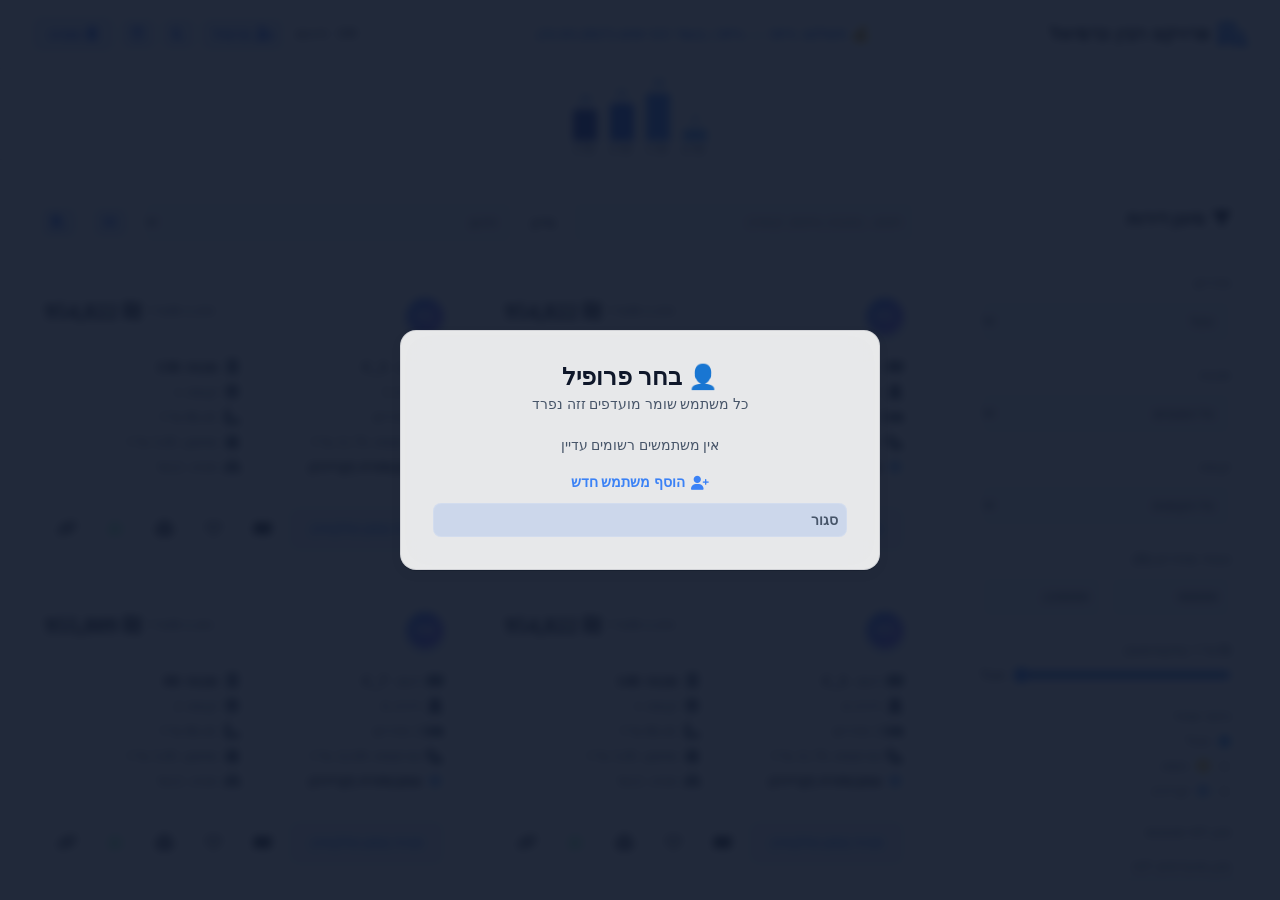
==== index.html @ 104e3de7 "V18: Generic project config.js - project-agnostic architecture" ====
<!DOCTYPE html>
<html lang="he" dir="rtl">

<head>
    <meta charset="UTF-8">
    <meta name="viewport" content="width=device-width, initial-scale=1.0, viewport-fit=cover">
    <title>פרויקט רבין כרמיאל - בחירת דירה</title>
    <link href="https://fonts.googleapis.com/css2?family=Outfit:wght@300;400;500;600;700&display=swap" rel="stylesheet">
    <link rel="stylesheet" href="styles.css">
    <link rel="stylesheet" href="https://cdnjs.cloudflare.com/ajax/libs/font-awesome/6.4.0/css/all.min.css">

    <!-- PWA Support -->
    <link rel="manifest" href="manifest.json">
    <meta name="apple-mobile-web-app-capable" content="yes">
    <meta name="apple-mobile-web-app-status-bar-style" content="black-translucent">
    <meta name="apple-mobile-web-app-title" content="פרויקט רבין כרמיאל">
    <link rel="apple-touch-icon" href="icon-512.png">
    <meta name="theme-color" content="#0f172a">

    <!-- Firebase SDK (Version 9 CDN) -->
    <script src="https://www.gstatic.com/firebasejs/9.22.1/firebase-app-compat.js"></script>
    <script src="https://www.gstatic.com/firebasejs/9.22.1/firebase-database-compat.js"></script>
</head>

<body>
    <div class="app-container">
        <!-- Header -->
        <header class="glass-header">
            <div class="header-content"
                style="flex-wrap: wrap; align-items: center; gap: 0.75rem; justify-content: center;">
                <div class="logo-area" style="min-width: 0; display:flex; align-items:center; gap:0.5rem;">
                    <i class="fa-solid fa-building-user" style="flex-shrink:0;"></i>
                    <h1
                        style="font-size: clamp(0.75rem, 2.5vw, 1.15rem); white-space: nowrap; overflow: hidden; text-overflow: ellipsis; margin:0;">
                        פרויקט רבין כרמיאל</h1>
                </div>
                <div id="countdown-timer"
                    style="flex: 1; text-align: center; font-size: 0.95rem; color: var(--primary); font-weight: 700; white-space: nowrap; overflow: hidden; text-overflow: ellipsis;">
                </div>
                <div id="stats-area"
                    style="white-space: nowrap; flex-shrink: 0; font-size:0.85rem; display:flex; align-items:center; gap:0.5rem;">
                    <span id="count-display">0</span> דירות
                </div>
                <div style="display:flex; gap: 0.4rem; align-items:center; flex-shrink: 0;">
                    <button onclick="document.getElementById('user-selector-modal').style.display='flex'"
                        class="btn-secondary" style="padding: 0.5rem 0.65rem;" title="פרופיל">
                        <i class="fa-solid fa-user-gear"></i> <span id="current-user-display"
                            class="btn-label">פרופיל</span>
                    </button>
                    <button id="theme-toggle" onclick="toggleTheme()" class="btn-secondary" title="שינוי יום/לילה"
                        style="padding:0.5rem 0.65rem;"><i class="fa-solid fa-moon"></i></button>
                    <button onclick="addToCalendar()" class="btn-secondary" title="הוסף יום הבחירה ליומן"
                        style="padding:0.5rem 0.65rem;"><i class="fa-regular fa-calendar-plus"></i></button>

                    <button id="specs-btn" class="btn-secondary" title="מפרט טכני"><i
                            class="fa-solid fa-clipboard-list"></i> <span class="btn-label">מפרט</span></button>
                </div>
            </div>

            <!-- E2: Price Chart by Room Count -->
            <div id="price-chart-wrap"
                style="padding:0.4rem 1rem 0.2rem; border-top:1px solid var(--panel-border); display:flex; align-items:flex-end; gap:0.75rem; justify-content:center; direction:ltr;">
            </div>

        </header>

        <!-- Main Workspace -->
        <main class="workspace">
            <!-- Mobile Filter Toggle (Beta v2) -->
            <button id="mobile-filter-toggle" class="btn-secondary" onclick="toggleMobileFilters()"
                style="display:none; margin:0 1rem 0.5rem; width:calc(100% - 2rem); justify-content:center;">
                <i class="fa-solid fa-sliders"></i> סינון דירות
            </button>

            <!-- Sidebar / Filters -->
            <aside class="filters-panel glass-panel" id="filters-panel">
                <h2><i class="fa-solid fa-filter"></i> סינון דירות</h2>

                <div class="filter-group">
                    <label>חדרים</label>
                    <select id="filter-rooms" class="fancy-select">
                        <option value="all">הכל</option>
                        <option value="3">3 חדרים</option>
                        <option value="4">4 חדרים</option>
                        <option value="5">5 חדרים</option>
                        <option value="6">6 חדרים</option>
                    </select>
                </div>

                <div class="filter-group">
                    <label>מבנה</label>
                    <select id="filter-building" class="fancy-select">
                        <option value="all">כל המבנים</option>
                        <!-- Injected via JS -->
                    </select>
                </div>

                <div class="filter-group">
                    <label>קומה</label>
                    <select id="filter-floor" class="fancy-select">
                        <option value="all">כל הקומות</option>
                        <!-- Injected via JS -->
                    </select>
                </div>

                <div class="filter-group">
                    <label>טווחי מחירים (₪)</label>
                    <div style="display: flex; gap: 0.5rem;">
                        <input type="number" id="filter-min-price" class="fancy-select" placeholder="מ-" value="900000"
                            style="width: 50%;">
                        <input type="number" id="filter-max-price" class="fancy-select" placeholder="עד-"
                            value="2200000" style="width: 50%;">
                    </div>
                </div>

                <div class="filter-group">
                    <label>₪/מ"ר (מקסימום)</label>
                    <div style="display:flex; align-items:center; gap:0.5rem;">
                        <input type="range" id="filter-sqm-price" min="10000" max="17000" step="500" value="17000"
                            style="flex:1;">
                        <span id="filter-sqm-display"
                            style="font-size:0.85rem; color:var(--accent); white-space:nowrap;">הכל</span>
                    </div>
                </div>

                <div class="filter-group">
                    <label>כיווני אוויר</label>
                    <div class="toggle-group">
                        <label class="radio-label">
                            <input type="radio" name="sun" value="all" checked> הכל
                        </label>
                        <label class="radio-label">
                            <input type="radio" name="sun" value="חמה"> <i class="fa-solid fa-sun"
                                style="color:#fbbf24"></i> חמה
                        </label>
                        <label class="radio-label">
                            <input type="radio" name="sun" value="קרירה"> <i class="fa-solid fa-snowflake"
                                style="color:#60a5fa"></i> קרירה
                        </label>
                    </div>
                </div>

                <div class="filter-group">
                    <label>סנן לפי סטטוס</label>
                    <div class="status-toggle" style="margin-top: 0.5rem;">
                        <label for="filter-fav-user" style="font-size:0.85rem; color:var(--text-muted);">סנן מועדפים
                            לפי:</label>
                        <select id="filter-fav-user" class="fancy-select"
                            style="margin-top:0.25rem; font-size:0.85rem;">
                            <option value="all">כל המשתמשים</option>
                            <option value="me">👔 אלכס</option>
                            <option value="wife">👩‍⚕️ אנה</option>
                            <option value="advisor">👨‍💻 איליה</option>
                        </select>
                        <input type="checkbox" id="filter-available" checked>
                        <label for="filter-available">הצג רק פנויות</label>
                    </div>
                    <div class="status-toggle" style="margin-top: 0.5rem;">
                        <input type="checkbox" id="filter-top-floor">
                        <label for="filter-top-floor">רק קומה אחרונה</label>
                    </div>
                    <div class="status-toggle" style="margin-top: 0.5rem;">
                        <input type="checkbox" id="filter-middle-floor">
                        <label for="filter-middle-floor">רק קומות ביניים</label>
                    </div>
                    <div class="status-toggle" style="margin-top: 0.5rem;">
                        <input type="checkbox" id="filter-no-ground">
                        <label for="filter-no-ground">ללא קומת קרקע</label>
                    </div>
                </div>

                <button id="reset-filters" class="btn-outline">נקה סינונים</button>

                <!-- V3: Building Stats removed -->

                <!-- G2: Floor Map Button -->
                <button onclick="openFloorMap()" class="btn-secondary"
                    style="margin-top:1rem; width:100%; justify-content:center; gap:0.5rem; display:flex;">
                    <i class="fa-solid fa-map"></i> מפת קומות ויזואלית
                </button>
            </aside>

            <!-- Data Area -->
            <section class="data-panel">
                <!-- Offline Notice (Round 5) -->
                <div id="offline-notice"
                    style="display:none; background:rgba(239,68,68,0.15); border:1px solid rgba(239,68,68,0.35); border-radius:10px; padding:0.5rem 1rem; margin-bottom:0.75rem; font-size:0.85rem; color:#ef4444; text-align:center;">
                    ⚡ מצב אופליין — הנתונים נשמרו מקומית
                </div>



                <!-- Compare floating bar -->
                <div id="compare-bar"
                    style="display:none; background:var(--panel-bg); border:1px solid var(--panel-border); border-radius:12px; padding:0.75rem 1rem; margin-bottom:1rem; gap:0.75rem; align-items:center; flex-wrap:wrap; backdrop-filter:blur(12px);">
                </div>

                <div class="sorting-bar">
                    <div style="flex:1; min-width:140px;">
                        <input type="text" id="search-input" placeholder="חפש... (מבנה, טיפוס, קומה)"
                            class="fancy-select" style="width:100%;">
                    </div>
                    <label style="white-space:nowrap;">מיין:</label>
                    <select id="sort-select" class="fancy-select" style="flex:1; min-width:140px;">
                        <option value="rank-asc">דירוג</option>
                        <option value="ppsqm-asc">₪/מ"ר ↑ (הכי זול)</option>
                        <option value="price-asc">מחיר ↑</option>
                        <option value="price-desc">מחיר ↓</option>
                        <option value="size-desc">שטח ↓</option>
                        <option value="floor-desc">קומה ↑</option>
                        <option value="distance-asc">מרחק חניה ↑</option>
                        <option value="balcony-desc">מרפסת ↓</option>
                    </select>
                    <!-- Grid/List toggle -->
                    <button id="grid-toggle" onclick="toggleGridMode()" class="btn-secondary" title="שנה תצוגה"
                        style="padding:0.5rem 0.65rem; flex-shrink:0;"><i class="fa-solid fa-grip"></i></button>
                    <!-- CSV Export -->
                    <button onclick="exportCSV()" class="btn-secondary" title="ייצוא רשימה"
                        style="padding:0.5rem 0.65rem; flex-shrink:0;"><i class="fa-solid fa-file-csv"></i></button>
                </div>

                <div class="apartments-grid" id="apartments-grid">
                    <!-- Cards will be injected via JS -->
                </div>
            </section>
        </main>
    </div>

    <!-- User Selection Modal (V6 Cloud Sync) -->
    <!-- V17: Dynamic User Registration Modal -->
    <div id="user-selector-modal" class="modal" style="display: none; background: rgba(15, 23, 42, 0.92);">
        <div class="modal-content glass-panel"
            style="text-align: center; padding: 2rem; max-width: 480px; width: 95vw;">
            <h2 style="margin-bottom: 0.35rem;">👤 בחר פרופיל</h2>
            <p style="color: var(--text-muted); margin-bottom: 1.5rem; font-size: 0.88rem;">כל משתמש שומר מועדפים זזה
                נפרד</p>

            <!-- Registered users list -->
            <div id="user-list" style="display:flex; flex-direction:column; gap:0.6rem; margin-bottom:1.25rem;"></div>

            <!-- Add new user form -->
            <details id="add-user-details" style="text-align:right; margin-bottom:0.75rem;">
                <summary
                    style="cursor:pointer; color:var(--primary); font-weight:600; font-size:0.9rem; list-style:none; display:flex; align-items:center; gap:0.4rem; justify-content:center;">
                    <i class="fa-solid fa-user-plus"></i> הוסף משתמש חדש
                </summary>
                <div style="margin-top:1rem; display:flex; flex-direction:column; gap:0.6rem;">
                    <input id="new-user-name" type="text" placeholder="שם מלא" dir="rtl"
                        style="padding:0.65rem 1rem; border-radius:10px; border:1.5px solid var(--panel-border); background:var(--panel-bg); color:var(--text-primary); font-size:0.95rem; width:100%; box-sizing:border-box;">
                    <input id="new-user-phone" type="tel" placeholder="מספר טלפון (06450...)" dir="ltr"
                        style="padding:0.65rem 1rem; border-radius:10px; border:1.5px solid var(--panel-border); background:var(--panel-bg); color:var(--text-primary); font-size:0.95rem; width:100%; box-sizing:border-box;">
                    <button onclick="registerNewUser()" class="btn-primary" style="width:100%; padding:0.65rem;">
                        <i class="fa-solid fa-check"></i> צור פרופיל
                    </button>
                </div>
            </details>

            <button onclick="document.getElementById('user-selector-modal').style.display='none'" class="btn-secondary"
                style="width:100%; color:var(--text-muted); font-size:0.85rem; padding:0.5rem;">סגור</button>
        </div>
    </div>

    <!-- Specs Modal -->
    <div id="specs-modal" class="modal">
        <div class="modal-content glass-panel">
            <span class="close-specs-modal">&times;</span>
            <h2><i class="fa-solid fa-clipboard-list"></i> תקציר מפרט טכני</h2>
            <div class="specs-content"
                style="max-height: 50vh; overflow-y: auto; padding-right: 1rem; margin-top: 1rem;">
                <!-- Summarized key points from typical ISRAELI public housing (Mehir Lamishtaken) specs -->
                <ul style="line-height: 1.8;">
                    <li><strong>ריצוף:</strong> גרניט פורצלן 80x80 כולל בחירה מ-12 גוונים (למעט חדרים רטובים). ריצוף
                        אנטי-סליפ (R10/R11) במרפסות וחדרי רחצה.</li>
                    <li><strong>דלתות:</strong> דלת כניסה פלדה בטחונית. דלתות פנים עץ במילוי כוורת/פלקסבורד (פנדור או
                        שווה ערך) במספר גוונים.</li>
                    <li><strong>מיזוג אוויר:</strong> <i>הכנה בלבד</i>. מיני מרכזי בסלון ועיליים בחדרים (כולל צנרת ניקוז
                        וחשמל).</li>
                    <li><strong>חשמל:</strong> חיבור תלת פאזי 3x25A, אינטרקום עם מסך מגע צבעוני.</li>
                    <li><strong>מטבח:</strong> ארון סנדוויץ'/MDF, שיש אבן קיסר 2 ס"מ (3 גוונים לבחירה), כיור בהתקנה
                        שטוחה או אינטגרלית.</li>
                    <li><strong>כלים סניטריים:</strong> מונחות כסטנדרט (קיימת אופציה לתלויות), ברזי "חמת" (או שווה ערך),
                        ארון אמבטיה בחדר רחצה מרכזי.</li>
                    <li><strong>תריסים וחלונות:</strong> תריס גלילה חשמלי בסלון בלבד. שאר החדרים תריסים ידניים. חלונות
                        אלומיניום עם זכוכית בידודית.</li>
                </ul>
                <div style="margin-top: 1.5rem; text-align: center;">
                    <a href="docs/הגרלה-2279-מפרט-חתום.pdf" target="_blank" class="btn-outline"
                        style="text-decoration:none; display:inline-block;"><i class="fa-solid fa-file-pdf"></i> צפה
                        במפרט המלא (PDF)</a>
                </div>
            </div>
        </div>
    </div>



    <!-- Apartment Details Modal -->
    <div id="apt-modal" class="modal">
        <div class="modal-content glass-panel" style="max-width: 800px; max-height: 90vh; overflow-y: auto;">
            <span class="close-modal">&times;</span>
            <div id="apt-modal-content">
                <!-- Content injected via JS -->
            </div>
        </div>
    </div>

    <!-- Compare Modal (Beta v2) -->
    <div id="compare-modal" class="modal">
        <div class="modal-content glass-panel" style="max-width:900px; max-height:90vh; overflow-y:auto;">
            <div id="compare-modal-content"></div>
        </div>
    </div>

    <!-- G2: Floor Map Modal -->
    <div id="floormap-modal" class="modal">
        <div class="modal-content glass-panel" style="max-width:98vw; max-height:92vh; overflow:auto; padding:1.5rem;">
            <div style="display:flex; justify-content:space-between; align-items:center; margin-bottom:1rem;">
                <h2><i class="fa-solid fa-map"></i> מפת קומות</h2>
                <button class="close-btn"
                    onclick="document.getElementById('floormap-modal').classList.remove('visible')"><i
                        class="fa-solid fa-xmark"></i></button>
            </div>
            <div style="font-size:0.8rem; color:var(--text-muted); margin-bottom:0.75rem; display:flex; gap:1rem;">
                <span style="display:inline-flex;align-items:center;gap:4px;"><span
                        style="width:12px;height:12px;background:#10b981;border-radius:3px;display:inline-block;"></span>
                    פנויה</span>
                <span style="display:inline-flex;align-items:center;gap:4px;"><span
                        style="width:12px;height:12px;background:#ef4444;border-radius:3px;display:inline-block;"></span>
                    נלקחה</span>
                <span style="display:inline-flex;align-items:center;gap:4px;"><span
                        style="width:12px;height:12px;background:#3b82f6;border-radius:3px;display:inline-block;"></span>
                    מועדפת</span>
            </div>
            <div id="floormap-content" style="overflow-x:auto;"></div>
        </div>
    </div>

    <!-- Fullscreen Mobile Image Viewer (Pinch to Zoom Supported) -->
    <div id="image-viewer-modal" class="modal" style="background: rgba(0,0,0,0.95); z-index: 99999; display: none;">
        <div id="viewer-title"
            style="position: absolute; top: 20px; left: 20px; color: #fff; z-index: 100000; font-size: 1.1rem; text-shadow: 0 2px 4px rgba(0,0,0,0.8); background: rgba(0,0,0,0.5); padding: 0.5rem 1rem; border-radius: 8px;">
        </div>
        <span class="close-viewer"
            style="position: absolute; top: 20px; right: 30px; color: white; font-size: 40px; font-weight: bold; cursor: pointer; z-index: 100000; text-shadow: 0 2px 10px rgba(0,0,0,0.5);">x</span>
        <div id="image-viewer-container"
            style="width: 100%; height: 100%; display: flex; align-items: center; justify-content: center; overflow: auto; position: relative; z-index: 99999;">
            <img id="viewer-image" src="" alt="Floorplan"
                style="max-width: 100%; max-height: 100vh; object-fit: contain; transform-origin: center center; transition: transform 0.1s ease-out;">
        </div>
    </div>

    <!-- Back to Top Button -->
    <button id="back-to-top"
        style="display:none; position:fixed; bottom:2rem; left:1.5rem; z-index:999; width:48px; height:48px; border-radius:50%; background:var(--primary); color:white; border:none; font-size:1.2rem; cursor:pointer; box-shadow:0 4px 20px rgba(59,130,246,0.5); transition:all 0.2s;"
        title="חזור לראש">
        <i class="fa-solid fa-arrow-up"></i>
    </button>


    <script src="config.js"></script>
    <script src="data_v12.js"></script>
    <script src="app.js"></script>
    <script src="sync.js"></script>
</body>

</html>
---- styles.css ----
/* === V1: BLUE GLASSMORPHISM THEME === */
:root {
    /* Core Backgrounds */
    --bg-color: #f8fafc;
    --panel-bg: rgba(255, 255, 255, 0.85);
    --card-bg: rgba(255, 255, 255, 0.95);
    --header-bg: rgba(255, 255, 255, 0.95);
    --input-bg: rgba(241, 245, 249, 0.9);
    --btn-sec-bg: rgba(59, 130, 246, 0.15);
    /* light blue */
    --btn-sec-hover: rgba(59, 130, 246, 0.25);
    --btn-sec-text: #2563eb;

    /* Primary Blue Accents */
    --primary: #3b82f6;
    /* Blue */
    --primary-hover: #2563eb;
    /* Text Colors */
    --text-main: #0f172a;
    --text-muted: #475569;
    /* Borders & UI Elements */
    --panel-border: rgba(15, 23, 42, 0.1);
    /* Status Colors */
    --success: #10b981;
    --warning: #f59e0b;
    --danger: #ef4444;
    /* Shadows for Glassmorphism */
    --glass-shadow: 0 4px 16px rgba(0, 0, 0, 0.05);
}

/* Support Dark Mode toggle - rich dark slate */
[data-theme="dark"] {
    --bg-color: #0f1117;
    /* Very dark blue/black */
    --panel-bg: rgba(30, 41, 59, 0.4);
    --card-bg: rgba(30, 41, 59, 0.6);
    --header-bg: rgba(15, 17, 23, 0.85);
    --input-bg: rgba(30, 41, 59, 0.5);
    --btn-sec-bg: rgba(255, 255, 255, 0.1);
    --btn-sec-hover: rgba(255, 255, 255, 0.2);
    --btn-sec-text: #f8fafc;

    --text-main: #f8fafc;
    --text-muted: #94a3b8;
    --panel-border: rgba(255, 255, 255, 0.1);
    --glass-shadow: 0 8px 32px rgba(0, 0, 0, 0.4);
}

* {
    box-sizing: border-box;
    margin: 0;
    padding: 0;
}

body {
    font-family: var(--font-family);
    background: var(--bg-color);
    color: var(--text-main);
    min-height: 100vh;
    overflow-x: hidden;
}

/* Glassmorphism Utilities */
.glass-header {
    background: var(--header-bg);
    backdrop-filter: blur(12px);
    border-bottom: 1px solid var(--panel-border);
    position: sticky;
    top: 0;
    z-index: 100;
}

.glass-panel {
    background: var(--panel-bg);
    border: 1px solid var(--panel-border);
    border-radius: 16px;
    backdrop-filter: blur(16px);
    -webkit-backdrop-filter: blur(16px);
    box-shadow: var(--glass-shadow);
}

/* Layout */
.app-container {
    display: flex;
    flex-direction: column;
    height: 100vh;
}

.header-content {
    display: flex;
    justify-content: space-between;
    align-items: center;
    padding: 1rem 2rem;
    max-width: 1400px;
    margin: 0 auto;
}

.logo-area {
    display: flex;
    align-items: center;
    gap: 0.75rem;
}

.logo-area i {
    font-size: 1.5rem;
    color: var(--primary);
}

.logo-area h1 {
    font-size: 1.25rem;
    font-weight: 600;
    letter-spacing: 0.5px;
}

.workspace {
    display: flex;
    flex: 1;
    overflow: hidden;
    max-width: 1400px;
    margin: 0 auto;
    width: 100%;
    padding: 1.5rem;
    gap: 1.5rem;
}

/* Sidebar */
.filters-panel {
    width: 300px;
    padding: 1.5rem;
    display: flex;
    flex-direction: column;
    gap: 1.5rem;
    overflow-y: auto;
}

.filters-panel h2 {
    font-size: 1.1rem;
    margin-bottom: 0.5rem;
    border-bottom: 1px solid var(--panel-border);
    padding-bottom: 0.75rem;
    display: flex;
    align-items: center;
    gap: 0.5rem;
}

.filter-group {
    display: flex;
    flex-direction: column;
    gap: 0.5rem;
}

.filter-group label {
    font-size: 0.9rem;
    color: var(--text-muted);
}

.fancy-select {
    width: 100%;
    padding: 0.75rem;
    background: var(--input-bg);
    color: var(--text-main);
    border: 1px solid var(--panel-border);
    border-radius: 8px;
    font-family: var(--font-family);
    outline: none;
    transition: all 0.2s;
}

.fancy-select:focus {
    border-color: var(--primary);
}

input[type=range] {
    width: 100%;
    accent-color: var(--primary);
}

.range-val {
    font-weight: 600;
    color: var(--accent);
    text-align: left;
    direction: ltr;
}

.toggle-group {
    display: flex;
    flex-direction: column;
    gap: 0.5rem;
}

.radio-label {
    display: flex;
    align-items: center;
    gap: 0.5rem;
    cursor: pointer;
    font-size: 0.95rem;
}

.btn-outline {
    background: transparent;
    border: 1px solid var(--panel-border);
    color: var(--text-main);
    padding: 0.75rem;
    border-radius: 8px;
    cursor: pointer;
    transition: all 0.2s;
    font-family: inherit;
    margin-top: auto;
}

.btn-outline:hover {
    background: rgba(255, 255, 255, 0.05);
}

.btn-secondary {
    background: var(--btn-sec-bg);
    color: var(--btn-sec-text);
    border: 1px solid rgba(255, 255, 255, 0.1);
    padding: 0.6rem 1rem;
    border-radius: 8px;
    cursor: pointer;
    font-weight: 600;
    transition: all 0.2s;
    display: flex;
    align-items: center;
    gap: 0.4rem;
}

.btn-secondary:hover {
    background: var(--btn-sec-hover);
    transform: translateY(-1px);
}

/* Main Data Panel */
.data-panel {
    flex: 1;
    display: flex;
    flex-direction: column;
    overflow: hidden;
    gap: 1rem;
}

.sorting-bar {
    display: flex;
    align-items: center;
    gap: 1rem;
    padding: 1rem;
    background: var(--panel-bg);
    border-radius: 12px;
    border: 1px solid var(--panel-border);
}

.apartments-grid {
    flex: 1;
    overflow-y: auto;
    display: grid;
    /* Increased min-width from 280px to safely fit all content */
    grid-template-columns: repeat(auto-fill, minmax(320px, 1fr));
    gap: 1.25rem;
    padding-right: 0.5rem;
}

/* Custom Scrollbar */
::-webkit-scrollbar {
    width: 8px;
}

::-webkit-scrollbar-track {
    background: transparent;
}

::-webkit-scrollbar-thumb {
    background: rgba(255, 255, 255, 0.2);
    border-radius: 4px;
}

/* Apartment Card */
.apt-card {
    background: var(--card-bg);
    border: 1px solid var(--panel-border);
    border-radius: 16px;
    padding: 1.25rem;
    transition: all 0.3s cubic-bezier(0.4, 0, 0.2, 1);
    position: relative;
    display: flex;
    flex-direction: column;
    /* Removed overflow: hidden so content doesn't get clipped if it wraps */
}

.apt-card:hover {
    transform: translateY(-4px);
    box-shadow: 0 12px 24px -10px rgba(0, 0, 0, 0.6);
    border-color: rgba(255, 255, 255, 0.2);
}

.card-header {
    display: flex;
    justify-content: space-between;
    align-items: flex-start;
    border-bottom: 1px solid rgba(255, 255, 255, 0.05);
    padding-bottom: 0.75rem;
    margin-bottom: 0.75rem;
}

.rank-badge {
    background: linear-gradient(135deg, var(--primary), #8b5cf6);
    color: white;
    width: 36px;
    height: 36px;
    border-radius: 50%;
    display: flex;
    align-items: center;
    justify-content: center;
    font-weight: 700;
    font-size: 1.1rem;
    box-shadow: 0 4px 10px rgba(59, 130, 246, 0.4);
}

.price-tag {
    font-size: 1.4rem;
    font-weight: 700;
    color: var(--accent);
    direction: ltr;
}

.apt-details {
    display: grid;
    grid-template-columns: 1fr 1fr;
    gap: 0.5rem;
    margin-bottom: 1rem;
    font-size: 0.9rem;
}

.detail-item {
    display: flex;
    align-items: center;
    gap: 0.4rem;
    color: var(--text-muted);
}

.detail-item i {
    width: 16px;
    text-align: center;
}

.detail-item span.highlight {
    color: var(--text-main);
    font-weight: 600;
}

.status-btn {
    width: 100%;
    padding: 0.75rem;
    border-radius: 8px;
    border: none;
    font-weight: 600;
    cursor: pointer;
    transition: all 0.2s;
    font-family: inherit;
}

.btn-available {
    background: rgba(59, 130, 246, 0.1);
    color: var(--primary);
    border: 1px solid rgba(59, 130, 246, 0.3);
}

.btn-available:hover {
    background: var(--primary);
    color: white;
}

.apt-card.taken {
    opacity: 0.5;
    filter: grayscale(1);
}

.btn-taken {
    background: rgba(239, 68, 68, 0.1);
    color: var(--danger);
    border: 1px solid rgba(239, 68, 68, 0.3);
}

/* Modal */
.modal {
    display: none;
    position: fixed;
    top: 0;
    left: 0;
    width: 100%;
    height: 100%;
    background: rgba(0, 0, 0, 0.6);
    backdrop-filter: blur(4px);
    z-index: 1000;
    justify-content: center;
    align-items: center;
}

.modal.visible {
    display: flex;
}

.modal-content {
    width: 90%;
    max-width: 600px;
    padding: 2rem;
    position: relative;
}

.close-modal {
    position: absolute;
    top: 1rem;
    left: 1rem;
    font-size: 1.5rem;
    cursor: pointer;
    color: var(--text-muted);
}

.docs-list {
    display: flex;
    flex-direction: column;
    gap: 1rem;
    margin-top: 1.5rem;
}

.doc-card {
    display: flex;
    align-items: center;
    gap: 1rem;
    padding: 1rem;
    background: rgba(255, 255, 255, 0.05);
    border-radius: 12px;
    text-decoration: none;
    color: var(--text-main);
    font-weight: 500;
    transition: all 0.2s;
}

.doc-card:hover {
    background: rgba(255, 255, 255, 0.1);
    transform: translateX(-5px);
}

.doc-card i {
    font-size: 1.5rem;
    color: var(--primary);
}

@media (max-width: 768px) {

    /* Critical: allow the page to be taller than viewport so everything is scrollable */
    .app-container {
        height: auto;
        min-height: 100vh;
    }

    .workspace {
        flex-direction: column;
        padding: 1rem;
        gap: 1rem;
        overflow-y: visible;
        overflow: visible;
        max-height: none;
        flex: 0 0 auto;
    }

    .filters-panel {
        width: 100%;
        border-radius: 12px;
        overflow: visible;
        flex-shrink: 0;
    }

    .data-panel {
        flex: unset !important;
        min-height: 400px;
        overflow: visible;
    }

    .apartments-grid {
        overflow-y: visible;
        max-height: none;
        height: auto;
    }
}

/* iPhone header fix - hide text labels on very narrow screens */
@media (max-width: 480px) {
    .btn-label {
        display: none;
    }

    .header-content h1 {
        font-size: 0.85rem !important;
    }

    /* Ensure safe area padding for iPhone notch */
    .glass-header {
        padding-top: max(0.75rem, env(safe-area-inset-top));
        padding-left: max(1rem, env(safe-area-inset-left));
        padding-right: max(1rem, env(safe-area-inset-right));
    }
}

/* ===== BETA v2 STYLES ===== */

/* Deal Score Badge */
.deal-score-badge {
    display: inline-flex;
    align-items: center;
    justify-content: center;
    min-width: 32px;
    height: 22px;
    border-radius: 20px;
    font-size: 0.72rem;
    font-weight: 700;
    padding: 0 6px;
    letter-spacing: 0.5px;
}

.score-high {
    background: rgba(16, 185, 129, 0.2);
    color: #10b981;
    border: 1px solid rgba(16, 185, 129, 0.4);
}

.score-mid {
    background: rgba(251, 191, 36, 0.2);
    color: #fbbf24;
    border: 1px solid rgba(251, 191, 36, 0.4);
}

.score-low {
    background: rgba(239, 68, 68, 0.15);
    color: #ef4444;
    border: 1px solid rgba(239, 68, 68, 0.3);
}

/* Favorite active state */
.fav-active {
    background: rgba(239, 68, 68, 0.12) !important;
    border-color: rgba(239, 68, 68, 0.4) !important;
}

.compare-active {
    background: rgba(79, 70, 229, 0.2) !important;
    border-color: rgba(79, 70, 229, 0.5) !important;
}

/* Compare tag chip */
.compare-tag {
    background: rgba(79, 70, 229, 0.2);
    border: 1px solid rgba(79, 70, 229, 0.4);
    border-radius: 20px;
    padding: 0.25rem 0.75rem;
    font-size: 0.85rem;
    color: white;
}

/* Compare table */
.compare-table {
    width: 100%;
    border-collapse: collapse;
    font-size: 0.95rem;
    direction: rtl;
}

.compare-table th {
    padding: 0.75rem 1rem;
    background: rgba(79, 70, 229, 0.15);
    border-bottom: 2px solid rgba(79, 70, 229, 0.3);
    text-align: center;
    font-weight: 600;
}

.compare-table td {
    padding: 0.65rem 1rem;
    border-bottom: 1px solid var(--panel-border);
}

.compare-table tr:hover td {
    background: rgba(255, 255, 255, 0.03);
}

.compare-table th img {
    width: 60px;
    height: auto;
    border-radius: 4px;
    margin-top: 5px;
    box-shadow: 0 2px 5px rgba(0, 0, 0, 0.5);
    cursor: pointer;
    transition: transform 0.2s;
    background-color: white;
}

.compare-table th img:hover {
    transform: scale(1.1);
}

.compare-best-value {
    color: var(--success) !important;
    font-weight: 800;
    background-color: rgba(16, 185, 129, 0.15) !important;
    border-radius: 4px;
}

.compare-label {
    color: var(--text-muted);
    font-size: 0.85rem;
    font-weight: 500;
    text-align: right;
}

/* Modal header for compare */
.modal-header {
    display: flex;
    justify-content: space-between;
    align-items: center;
    margin-bottom: 1.5rem;
    border-bottom: 1px solid var(--panel-border);
    padding-bottom: 1rem;
}

.close-btn {
    background: transparent;
    border: none;
    color: var(--text-muted);
    font-size: 1.25rem;
    cursor: pointer;
    padding: 0.25rem 0.5rem;
}

/* Card entrance animations */
@keyframes cardFadeIn {
    from {
        opacity: 0;
        transform: translateY(12px);
    }

    to {
        opacity: 1;
        transform: translateY(0);
    }
}

.apt-card {
    animation: cardFadeIn 0.35s ease-out both;
}



body.light-mode {
    /* Light mode overrides to ensure everything is visible */
    --bg-color: #f8fafc;
    --panel-bg: rgba(255, 255, 255, 0.9);
    --card-bg: #ffffff;
    --header-bg: #ffffff;
    --input-bg: rgba(241, 245, 249, 0.9);
    --btn-sec-bg: rgba(59, 130, 246, 0.15);
    --btn-sec-hover: rgba(59, 130, 246, 0.25);
    --btn-sec-text: #2563eb;
    --text-main: #0f172a;
    --text-muted: #475569;
    --panel-border: rgba(15, 23, 42, 0.1);
    --glass-shadow: 0 4px 12px rgba(0, 0, 0, 0.05);
}

/* List Mode */
.apartments-grid.list-mode {
    grid-template-columns: 1fr !important;
}

.apartments-grid.list-mode .apt-card {
    flex-direction: row;
    flex-wrap: wrap;
    gap: 1rem;
    align-items: flex-start;
}

.apartments-grid.list-mode .apt-card .apt-details {
    flex: 1;
    grid-template-columns: repeat(4, 1fr);
}

/* Staggered card animations */
.apt-card:nth-child(2) {
    animation-delay: 30ms;
}

.apt-card:nth-child(3) {
    animation-delay: 60ms;
}

.apt-card:nth-child(4) {
    animation-delay: 90ms;
}

.apt-card:nth-child(5) {
    animation-delay: 120ms;
}

.apt-card:nth-child(6) {
    animation-delay: 150ms;
}

.apt-card:nth-child(n+7) {
    animation-delay: 180ms;
}

/* Sorting bar wraps on small screens */
.sorting-bar {
    flex-wrap: wrap;
}

/* Search input focus glow */
#search-input:focus {
    outline: none;
    border-color: var(--primary);
    box-shadow: 0 0 0 3px rgba(59, 130, 246, 0.25);
}

/* Hover highlight on modal similar-apt cards */
.similar-apt-card:hover {
    border-color: var(--primary) !important;
    transform: translateY(-2px);
}

/* ===== ROUND 4 STYLES ===== */

/* Top Deal Glow Pulse */
@keyframes dealGlow {

    0%,
    100% {
        box-shadow: 0 0 0 0 rgba(16, 185, 129, 0);
    }

    50% {
        box-shadow: 0 0 0 6px rgba(16, 185, 129, 0.25);
    }
}

/* === V3: Emerald Green Hover Effects === */
.apt-card:hover {
    transform: translateY(-4px);
    box-shadow: 0 12px 24px var(--glass-shadow);
    border-color: var(--primary) !important;
}

/* Toast animations */
@keyframes toastIn {
    from {
        opacity: 0;
        transform: translate(-50%, 20px);
    }

    to {
        opacity: 1;
        transform: translate(-50%, 0);
    }
}

@keyframes toastOut {
    from {
        opacity: 1;
        transform: translate(-50%, 0);
    }

    to {
        opacity: 0;
        transform: translate(-50%, 10px);
    }
}

/* Range slider accent */
#filter-sqm-price {
    accent-color: var(--primary);
    width: 100%;
}

/* Building stats bar smooth transition */
#building-stats-content>div {
    transition: opacity 0.2s;
}

/* === V5: Mobile Layout & Header Fixes === */
@media (max-width: 768px) {
    .header-content {
        padding: 0.75rem;
        gap: 0.5rem !important;
    }

    .logo-area {
        width: 100%;
        justify-content: center;
        margin-bottom: 0.2rem;
    }

    #countdown-timer {
        width: 100%;
        text-align: center;
        font-size: 0.85rem !important;
        margin-bottom: 0.2rem;
    }

    #price-chart-wrap {
        padding: 0.4rem 0.25rem 0.2rem !important;
        gap: 0.3rem !important;
        flex-wrap: wrap;
    }

    #stats-area {
        width: 100%;
        text-align: center;
        margin-bottom: 0.4rem;
    }

    .top-actions {
        justify-content: center;
        width: 100%;
        gap: 0.3rem !important;
    }

    .top-actions .btn-secondary {
        padding: 0.5rem 0.4rem !important;
        font-size: 0.85rem;
    }

    /* Target the buttons inside the card on mobile to increase hit areas while reducing horizontal padding */
    .btn-outline,
    .status-btn {
        padding-top: 0.75rem !important;
        padding-bottom: 0.75rem !important;
        padding-left: 0.4rem !important;
        padding-right: 0.4rem !important;
    }
}

.financing-grid {
    display: grid;
    grid-template-columns: 1fr 1fr;
    gap: 1rem;
    margin-bottom: 2rem;
}

@media (max-width: 600px) {
    .financing-grid {
        grid-template-columns: 1fr;
    }
}

/* === V7: Print Styles (Export to PDF) === */
@media print {
    body {
        background: white !important;
        color: black !important;
        margin: 0;
        padding: 0;
    }

    .app-header,
    .filters-panel,
    .top-actions,
    #compare-bar,
    #mobile-filter-toggle {
        display: none !important;
    }

    .workspace {
        display: none !important;
    }

    .modal {
        position: static !important;
        display: block !important;
        background: white !important;
        padding: 0 !important;
    }

    .modal-content.glass-panel {
        background: white !important;
        border: none !important;
        box-shadow: none !important;
        width: 100% !important;
        max-width: 100% !important;
        padding: 0 !important;
        color: black !important;
    }

    /* Hide specific buttons inside the modal when printing */
    .modal-content button,
    .modal-content .close-btn,
    .modal-content .status-btn {
        display: none !important;
    }

    /* Force texts to be black for better print readability */
    .text-muted,
    [style*="color: var(--text-muted)"] {
        color: #444 !important;
    }

    [style*="color: var(--accent)"] {
        color: black !important;
    }

    /* Make the chart backgrounds print if possible */
    * {
        -webkit-print-color-adjust: exact;
        print-color-adjust: exact;
    }
}
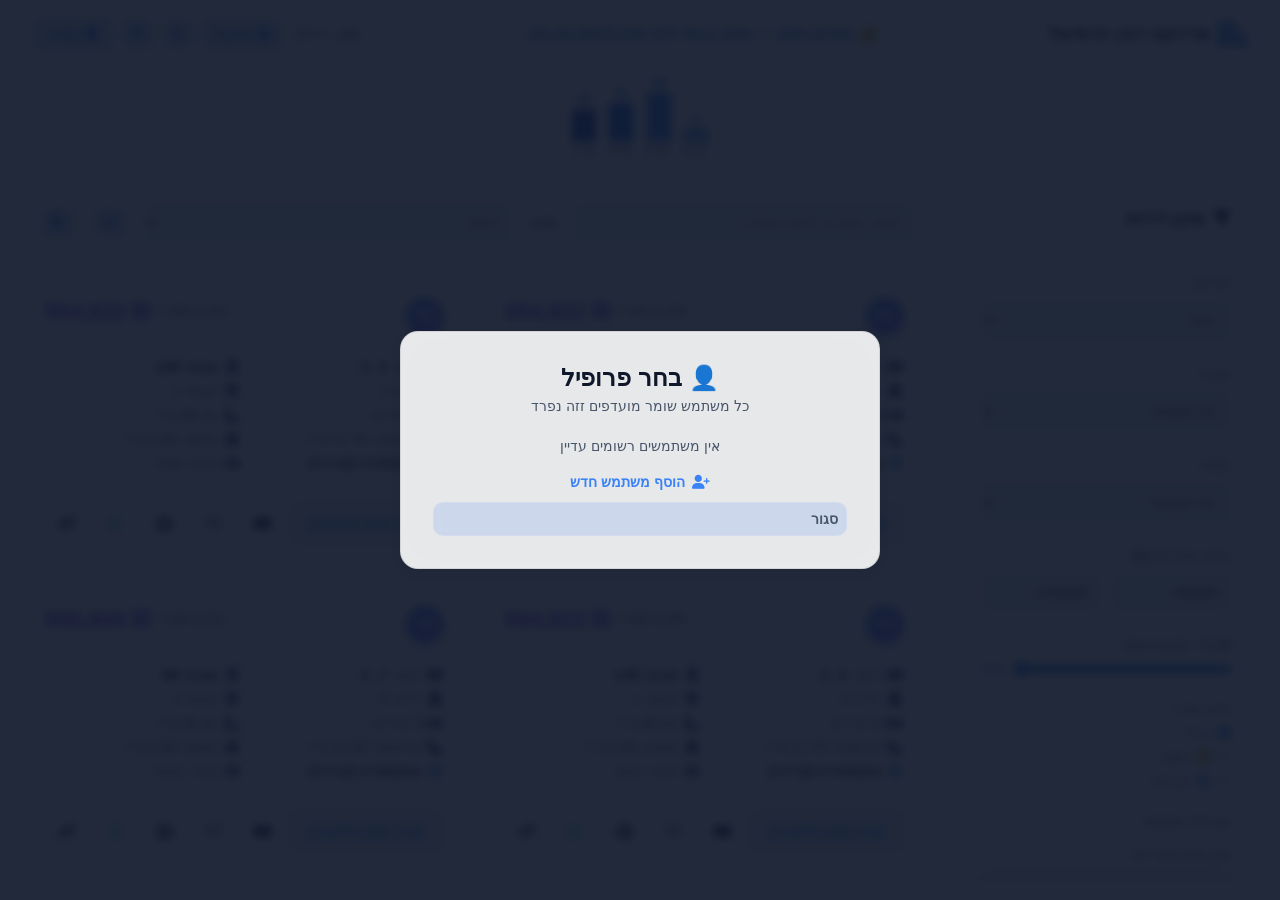
==== commit e2f9a95d: "V21: Exact ML top floors hardcoded - 4R floor3, 11R floor2 only. G4 confirmed." ====
--- a/index.html
+++ b/index.html
@@ -357,10 +357,10 @@
     </button>
 
 
-    <script src="config.js"></script>
-    <script src="data_v12.js"></script>
-    <script src="app.js"></script>
-    <script src="sync.js"></script>
+    <script src="config.js?v=21"></script>
+    <script src="data_v12.js?v=21"></script>
+    <script src="app.js?v=21"></script>
+    <script src="sync.js?v=21"></script>
 </body>
 
 </html>
--- a/styles.css
+++ b/styles.css
@@ -1,50 +1,68 @@
-/* === V1: BLUE GLASSMORPHISM THEME === */
+/* === V19 PREMIUM THEME: Deep Navy Glassmorphism === */
 :root {
-    /* Core Backgrounds */
-    --bg-color: #f8fafc;
-    --panel-bg: rgba(255, 255, 255, 0.85);
-    --card-bg: rgba(255, 255, 255, 0.95);
-    --header-bg: rgba(255, 255, 255, 0.95);
-    --input-bg: rgba(241, 245, 249, 0.9);
-    --btn-sec-bg: rgba(59, 130, 246, 0.15);
-    /* light blue */
-    --btn-sec-hover: rgba(59, 130, 246, 0.25);
-    --btn-sec-text: #2563eb;
-
-    /* Primary Blue Accents */
+    --font-family: 'Outfit', 'Segoe UI', sans-serif;
+
+    /* Core Backgrounds - Light Mode */
+    --bg-color: #f0f4ff;
+    --panel-bg: rgba(255, 255, 255, 0.82);
+    --card-bg: rgba(255, 255, 255, 0.97);
+    --header-bg: rgba(255, 255, 255, 0.92);
+    --input-bg: rgba(237, 242, 255, 0.9);
+    --btn-sec-bg: rgba(59, 130, 246, 0.1);
+    --btn-sec-hover: rgba(59, 130, 246, 0.22);
+    --btn-sec-text: #1d4ed8;
+
+    /* Primary Palette */
     --primary: #3b82f6;
-    /* Blue */
+    --primary-dark: #1d4ed8;
     --primary-hover: #2563eb;
+    --accent: #7c3aed;
+    --accent-light: #a78bfa;
+
     /* Text Colors */
+    --text-primary: #0f172a;
     --text-main: #0f172a;
-    --text-muted: #475569;
+    --text-muted: #64748b;
+
     /* Borders & UI Elements */
-    --panel-border: rgba(15, 23, 42, 0.1);
+    --panel-border: rgba(15, 23, 42, 0.09);
+    --card-border: rgba(15, 23, 42, 0.07);
+
     /* Status Colors */
     --success: #10b981;
     --warning: #f59e0b;
     --danger: #ef4444;
-    /* Shadows for Glassmorphism */
-    --glass-shadow: 0 4px 16px rgba(0, 0, 0, 0.05);
-}
-
-/* Support Dark Mode toggle - rich dark slate */
+
+    /* Glassmorphism */
+    --glass-shadow: 0 4px 24px rgba(0, 0, 0, 0.06), 0 1px 4px rgba(0,0,0,0.04);
+    --card-shadow: 0 2px 12px rgba(59,130,246,0.07);
+
+    /* Gradient */
+    --gradient-primary: linear-gradient(135deg, #3b82f6, #7c3aed);
+}
+
+
+/* Dark Mode - rich deep navy */
 [data-theme="dark"] {
-    --bg-color: #0f1117;
-    /* Very dark blue/black */
-    --panel-bg: rgba(30, 41, 59, 0.4);
-    --card-bg: rgba(30, 41, 59, 0.6);
-    --header-bg: rgba(15, 17, 23, 0.85);
-    --input-bg: rgba(30, 41, 59, 0.5);
-    --btn-sec-bg: rgba(255, 255, 255, 0.1);
-    --btn-sec-hover: rgba(255, 255, 255, 0.2);
-    --btn-sec-text: #f8fafc;
-
-    --text-main: #f8fafc;
+    --bg-color: #080e1a;
+    --panel-bg: rgba(16, 28, 54, 0.72);
+    --card-bg: rgba(18, 30, 58, 0.92);
+    --header-bg: rgba(8, 14, 26, 0.95);
+    --input-bg: rgba(20, 35, 65, 0.7);
+    --btn-sec-bg: rgba(255, 255, 255, 0.07);
+    --btn-sec-hover: rgba(255, 255, 255, 0.14);
+    --btn-sec-text: #e2e8f0;
+
+    --text-primary: #f1f5f9;
+    --text-main: #f1f5f9;
     --text-muted: #94a3b8;
-    --panel-border: rgba(255, 255, 255, 0.1);
-    --glass-shadow: 0 8px 32px rgba(0, 0, 0, 0.4);
-}
+    --panel-border: rgba(255, 255, 255, 0.08);
+    --card-border: rgba(255, 255, 255, 0.06);
+    --glass-shadow: 0 8px 40px rgba(0, 0, 0, 0.5);
+    --card-shadow: 0 2px 16px rgba(0,0,0,0.4);
+    --accent-light: #8b5cf6;
+}
+
 
 * {
     box-sizing: border-box;
@@ -60,24 +78,34 @@
     overflow-x: hidden;
 }
 
+
+/* V19: Card entry animation */
+@keyframes cardEnter {
+    from { opacity: 0; transform: translateY(14px) scale(0.98); }
+    to   { opacity: 1; transform: translateY(0) scale(1); }
+}
+
 /* Glassmorphism Utilities */
 .glass-header {
     background: var(--header-bg);
-    backdrop-filter: blur(12px);
+    backdrop-filter: blur(20px);
+    -webkit-backdrop-filter: blur(20px);
     border-bottom: 1px solid var(--panel-border);
     position: sticky;
     top: 0;
     z-index: 100;
+    box-shadow: 0 2px 12px rgba(0,0,0,0.06);
 }
 
 .glass-panel {
     background: var(--panel-bg);
     border: 1px solid var(--panel-border);
-    border-radius: 16px;
-    backdrop-filter: blur(16px);
-    -webkit-backdrop-filter: blur(16px);
+    border-radius: 18px;
+    backdrop-filter: blur(20px);
+    -webkit-backdrop-filter: blur(20px);
     box-shadow: var(--glass-shadow);
 }
+
 
 /* Layout */
 .app-container {
@@ -212,24 +240,50 @@
     background: rgba(255, 255, 255, 0.05);
 }
 
+
+.btn-primary {
+    background: var(--gradient-primary);
+    color: white;
+    border: none;
+    padding: 0.65rem 1rem;
+    border-radius: 10px;
+    cursor: pointer;
+    font-weight: 700;
+    font-family: inherit;
+    font-size: 0.95rem;
+    transition: opacity 0.2s, transform 0.15s;
+    display: flex;
+    align-items: center;
+    justify-content: center;
+    gap: 0.4rem;
+}
+
+.btn-primary:hover {
+    opacity: 0.88;
+    transform: translateY(-1px);
+}
+
 .btn-secondary {
     background: var(--btn-sec-bg);
     color: var(--btn-sec-text);
     border: 1px solid rgba(255, 255, 255, 0.1);
     padding: 0.6rem 1rem;
-    border-radius: 8px;
+    border-radius: 10px;
     cursor: pointer;
     font-weight: 600;
-    transition: all 0.2s;
+    transition: background 0.18s, transform 0.15s, box-shadow 0.18s;
     display: flex;
     align-items: center;
     gap: 0.4rem;
+    font-family: inherit;
 }
 
 .btn-secondary:hover {
     background: var(--btn-sec-hover);
     transform: translateY(-1px);
-}
+    box-shadow: 0 2px 8px rgba(0,0,0,0.08);
+}
+
 
 /* Main Data Panel */
 .data-panel {
@@ -274,23 +328,27 @@
     border-radius: 4px;
 }
 
-/* Apartment Card */
+/* V19 Apartment Card */
 .apt-card {
     background: var(--card-bg);
-    border: 1px solid var(--panel-border);
-    border-radius: 16px;
+    border: 1px solid var(--card-border);
+    border-radius: 18px;
     padding: 1.25rem;
-    transition: all 0.3s cubic-bezier(0.4, 0, 0.2, 1);
+    transition: transform 0.25s cubic-bezier(0.4, 0, 0.2, 1),
+                box-shadow 0.25s cubic-bezier(0.4, 0, 0.2, 1),
+                border-color 0.25s;
     position: relative;
     display: flex;
     flex-direction: column;
-    /* Removed overflow: hidden so content doesn't get clipped if it wraps */
+    box-shadow: var(--card-shadow);
+    animation: cardEnter 0.3s ease both;
 }
 
 .apt-card:hover {
-    transform: translateY(-4px);
-    box-shadow: 0 12px 24px -10px rgba(0, 0, 0, 0.6);
-    border-color: rgba(255, 255, 255, 0.2);
+    transform: translateY(-5px);
+    box-shadow: 0 16px 36px -8px rgba(59, 130, 246, 0.22),
+                0 4px 12px rgba(0,0,0,0.1);
+    border-color: rgba(59, 130, 246, 0.3);
 }
 
 .card-header {
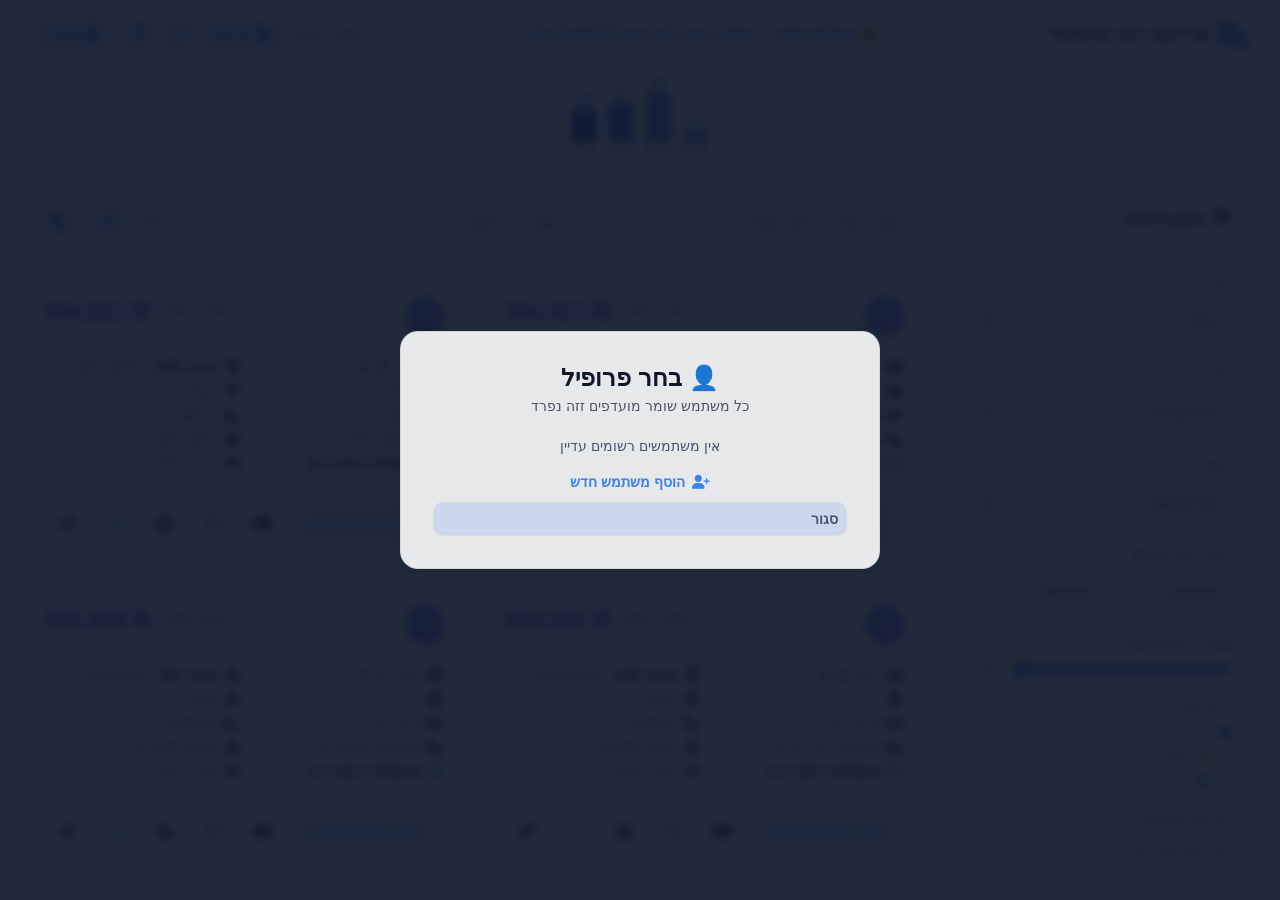
==== commit 06ec7000: "V22.1: Add lot (מתחם) display on cards and detail modal" ====
--- a/index.html
+++ b/index.html
@@ -357,10 +357,10 @@
     </button>
 
 
-    <script src="config.js?v=21"></script>
-    <script src="data_v12.js?v=21"></script>
-    <script src="app.js?v=21"></script>
-    <script src="sync.js?v=21"></script>
+    <script src="config.js?v=23"></script>
+    <script src="data_v12.js?v=23"></script>
+    <script src="app.js?v=23"></script>
+    <script src="sync.js?v=23"></script>
 </body>
 
 </html>
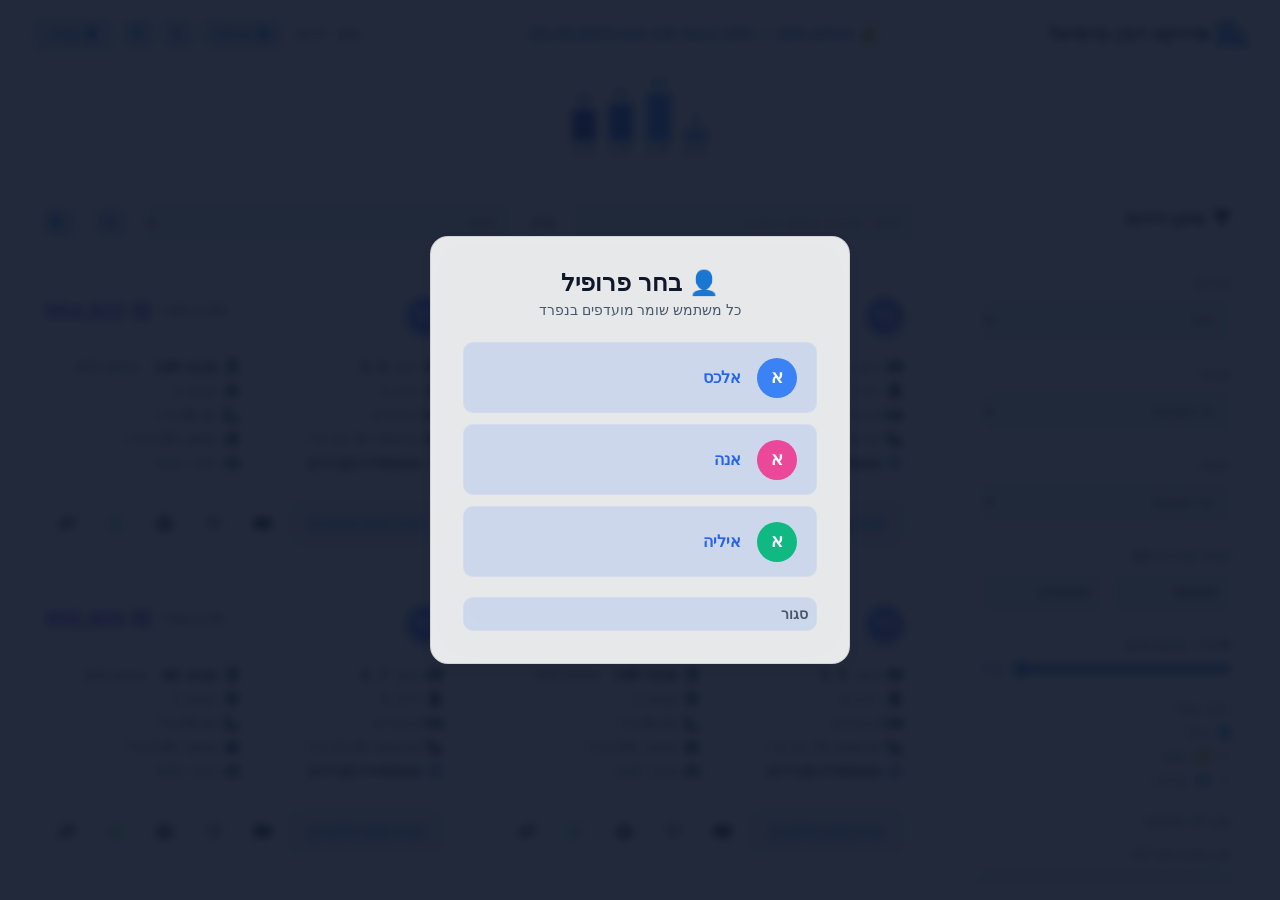
==== commit 7a79a707: "V23: Revert to 3 fixed user profiles (Alex/Anna/Ilya), remove dynamic registration" ====
--- a/index.html
+++ b/index.html
@@ -226,34 +226,37 @@
         </main>
     </div>
 
-    <!-- User Selection Modal (V6 Cloud Sync) -->
-    <!-- V17: Dynamic User Registration Modal -->
+    <!-- User Selection Modal — 3 fixed profiles -->
     <div id="user-selector-modal" class="modal" style="display: none; background: rgba(15, 23, 42, 0.92);">
         <div class="modal-content glass-panel"
-            style="text-align: center; padding: 2rem; max-width: 480px; width: 95vw;">
+            style="text-align: center; padding: 2rem; max-width: 420px; width: 90vw;">
             <h2 style="margin-bottom: 0.35rem;">👤 בחר פרופיל</h2>
-            <p style="color: var(--text-muted); margin-bottom: 1.5rem; font-size: 0.88rem;">כל משתמש שומר מועדפים זזה
-                נפרד</p>
-
-            <!-- Registered users list -->
-            <div id="user-list" style="display:flex; flex-direction:column; gap:0.6rem; margin-bottom:1.25rem;"></div>
-
-            <!-- Add new user form -->
-            <details id="add-user-details" style="text-align:right; margin-bottom:0.75rem;">
-                <summary
-                    style="cursor:pointer; color:var(--primary); font-weight:600; font-size:0.9rem; list-style:none; display:flex; align-items:center; gap:0.4rem; justify-content:center;">
-                    <i class="fa-solid fa-user-plus"></i> הוסף משתמש חדש
-                </summary>
-                <div style="margin-top:1rem; display:flex; flex-direction:column; gap:0.6rem;">
-                    <input id="new-user-name" type="text" placeholder="שם מלא" dir="rtl"
-                        style="padding:0.65rem 1rem; border-radius:10px; border:1.5px solid var(--panel-border); background:var(--panel-bg); color:var(--text-primary); font-size:0.95rem; width:100%; box-sizing:border-box;">
-                    <input id="new-user-phone" type="tel" placeholder="מספר טלפון (06450...)" dir="ltr"
-                        style="padding:0.65rem 1rem; border-radius:10px; border:1.5px solid var(--panel-border); background:var(--panel-bg); color:var(--text-primary); font-size:0.95rem; width:100%; box-sizing:border-box;">
-                    <button onclick="registerNewUser()" class="btn-primary" style="width:100%; padding:0.65rem;">
-                        <i class="fa-solid fa-check"></i> צור פרופיל
-                    </button>
-                </div>
-            </details>
+            <p style="color: var(--text-muted); margin-bottom: 1.5rem; font-size: 0.88rem;">כל משתמש שומר מועדפים בנפרד
+            </p>
+
+            <div style="display:flex; flex-direction:column; gap:0.7rem; margin-bottom:1.25rem;">
+                <button onclick="setUser('me')" class="btn-secondary"
+                    style="display:flex; align-items:center; gap:1rem; padding:0.9rem 1.2rem; width:100%; font-size:1rem;">
+                    <span style="width:40px; height:40px; border-radius:50%; background:#3b82f6;
+                                 display:flex; align-items:center; justify-content:center; flex-shrink:0;
+                                 font-weight:700; font-size:1.1rem; color:#fff;">א</span>
+                    <span style="flex:1; text-align:right; font-weight:600;">אלכס</span>
+                </button>
+                <button onclick="setUser('wife')" class="btn-secondary"
+                    style="display:flex; align-items:center; gap:1rem; padding:0.9rem 1.2rem; width:100%; font-size:1rem;">
+                    <span style="width:40px; height:40px; border-radius:50%; background:#ec4899;
+                                 display:flex; align-items:center; justify-content:center; flex-shrink:0;
+                                 font-weight:700; font-size:1.1rem; color:#fff;">א</span>
+                    <span style="flex:1; text-align:right; font-weight:600;">אנה</span>
+                </button>
+                <button onclick="setUser('advisor')" class="btn-secondary"
+                    style="display:flex; align-items:center; gap:1rem; padding:0.9rem 1.2rem; width:100%; font-size:1rem;">
+                    <span style="width:40px; height:40px; border-radius:50%; background:#10b981;
+                                 display:flex; align-items:center; justify-content:center; flex-shrink:0;
+                                 font-weight:700; font-size:1.1rem; color:#fff;">א</span>
+                    <span style="flex:1; text-align:right; font-weight:600;">איליה</span>
+                </button>
+            </div>
 
             <button onclick="document.getElementById('user-selector-modal').style.display='none'" class="btn-secondary"
                 style="width:100%; color:var(--text-muted); font-size:0.85rem; padding:0.5rem;">סגור</button>
@@ -357,10 +360,10 @@
     </button>
 
 
-    <script src="config.js?v=23"></script>
-    <script src="data_v12.js?v=23"></script>
-    <script src="app.js?v=23"></script>
-    <script src="sync.js?v=23"></script>
+    <script src="config.js?v=24"></script>
+    <script src="data_v12.js?v=24"></script>
+    <script src="app.js?v=24"></script>
+    <script src="sync.js?v=24"></script>
 </body>
 
 </html>
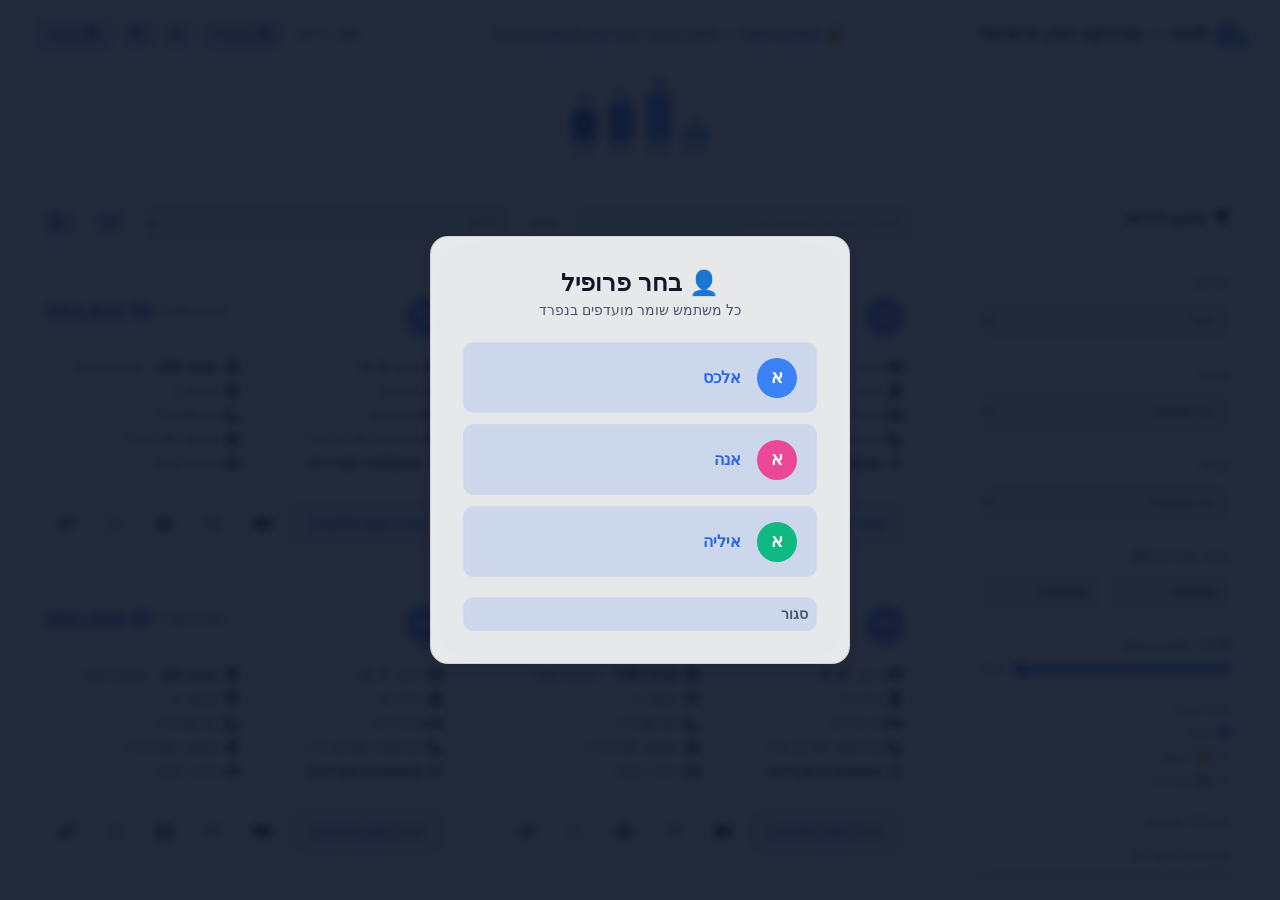
==== commit ca7cb7dd: "V25: Shift dates +1 day (11.3.2026), add G4 PDF upload, add data export/import, add Lati to title" ====
--- a/index.html
+++ b/index.html
@@ -32,7 +32,7 @@
                     <i class="fa-solid fa-building-user" style="flex-shrink:0;"></i>
                     <h1
                         style="font-size: clamp(0.75rem, 2.5vw, 1.15rem); white-space: nowrap; overflow: hidden; text-overflow: ellipsis; margin:0;">
-                        פרויקט רבין כרמיאל</h1>
+                        לאטי — פרויקט רבין כרמיאל</h1>
                 </div>
                 <div id="countdown-timer"
                     style="flex: 1; text-align: center; font-size: 0.95rem; color: var(--primary); font-weight: 700; white-space: nowrap; overflow: hidden; text-overflow: ellipsis;">
@@ -178,6 +178,40 @@
                     style="margin-top:1rem; width:100%; justify-content:center; gap:0.5rem; display:flex;">
                     <i class="fa-solid fa-map"></i> מפת קומות ויזואלית
                 </button>
+
+                <!-- V25: G4 Upload -->
+                <div style="margin-top:1rem; padding-top:1rem; border-top:1px solid var(--panel-border);">
+                    <label
+                        style="font-weight:600; font-size:0.85rem; color:var(--text-muted); margin-bottom:0.5rem; display:block;">עדכון
+                        סטטוס דירות</label>
+                    <input type="file" id="g4-upload" accept=".pdf" style="display:none;"
+                        onchange="window.processG4Upload(this.files[0])">
+                    <button onclick="document.getElementById('g4-upload').click()" class="btn-secondary"
+                        style="width:100%; justify-content:center; gap:0.5rem; display:flex;">
+                        <i class="fa-solid fa-file-arrow-up"></i> העלה טופס G4
+                    </button>
+                    <div id="g4-status"
+                        style="font-size:0.8rem; color:var(--text-muted); margin-top:0.3rem; text-align:center;"></div>
+                </div>
+
+                <!-- V25: Backup/Restore -->
+                <div style="margin-top:1rem; padding-top:1rem; border-top:1px solid var(--panel-border);">
+                    <label
+                        style="font-weight:600; font-size:0.85rem; color:var(--text-muted); margin-bottom:0.5rem; display:block;">גיבוי
+                        נתונים</label>
+                    <div style="display:flex; gap:0.5rem;">
+                        <button onclick="window.exportUserData()" class="btn-secondary"
+                            style="flex:1; justify-content:center; gap:0.3rem; display:flex; font-size:0.85rem;">
+                            <i class="fa-solid fa-download"></i> ייצוא
+                        </button>
+                        <input type="file" id="import-data" accept=".json" style="display:none;"
+                            onchange="window.importUserData(this.files[0])">
+                        <button onclick="document.getElementById('import-data').click()" class="btn-secondary"
+                            style="flex:1; justify-content:center; gap:0.3rem; display:flex; font-size:0.85rem;">
+                            <i class="fa-solid fa-upload"></i> שחזור
+                        </button>
+                    </div>
+                </div>
             </aside>
 
             <!-- Data Area -->
@@ -263,30 +297,167 @@
         </div>
     </div>
 
-    <!-- Specs Modal -->
+    <!-- Specs Modal — based on הגרלה-2279-מפרט-חתום.pdf -->
     <div id="specs-modal" class="modal">
-        <div class="modal-content glass-panel">
+        <div class="modal-content glass-panel" style="max-width: 700px;">
             <span class="close-specs-modal">&times;</span>
-            <h2><i class="fa-solid fa-clipboard-list"></i> תקציר מפרט טכני</h2>
+            <h2 id="specs-modal-title"><i class="fa-solid fa-clipboard-list"></i> מפרט טכני — לאטי רמת רבין</h2>
+
+            <!-- Dynamic Apartment-Specific Area -->
+            <div id="apt-specific-specs"
+                style="display: none; margin-top: 1rem; padding: 1rem; background: rgba(16, 185, 129, 0.1); border: 1px solid rgba(16, 185, 129, 0.3); border-radius: 10px;">
+                <!-- Filled via JS -->
+            </div>
+
             <div class="specs-content"
-                style="max-height: 50vh; overflow-y: auto; padding-right: 1rem; margin-top: 1rem;">
-                <!-- Summarized key points from typical ISRAELI public housing (Mehir Lamishtaken) specs -->
-                <ul style="line-height: 1.8;">
-                    <li><strong>ריצוף:</strong> גרניט פורצלן 80x80 כולל בחירה מ-12 גוונים (למעט חדרים רטובים). ריצוף
-                        אנטי-סליפ (R10/R11) במרפסות וחדרי רחצה.</li>
-                    <li><strong>דלתות:</strong> דלת כניסה פלדה בטחונית. דלתות פנים עץ במילוי כוורת/פלקסבורד (פנדור או
-                        שווה ערך) במספר גוונים.</li>
-                    <li><strong>מיזוג אוויר:</strong> <i>הכנה בלבד</i>. מיני מרכזי בסלון ועיליים בחדרים (כולל צנרת ניקוז
-                        וחשמל).</li>
-                    <li><strong>חשמל:</strong> חיבור תלת פאזי 3x25A, אינטרקום עם מסך מגע צבעוני.</li>
-                    <li><strong>מטבח:</strong> ארון סנדוויץ'/MDF, שיש אבן קיסר 2 ס"מ (3 גוונים לבחירה), כיור בהתקנה
-                        שטוחה או אינטגרלית.</li>
-                    <li><strong>כלים סניטריים:</strong> מונחות כסטנדרט (קיימת אופציה לתלויות), ברזי "חמת" (או שווה ערך),
-                        ארון אמבטיה בחדר רחצה מרכזי.</li>
-                    <li><strong>תריסים וחלונות:</strong> תריס גלילה חשמלי בסלון בלבד. שאר החדרים תריסים ידניים. חלונות
-                        אלומיניום עם זכוכית בידודית.</li>
-                </ul>
-                <div style="margin-top: 1.5rem; text-align: center;">
+                style="max-height: 60vh; overflow-y: auto; padding-right: 1rem; margin-top: 1rem; font-size: 0.9rem; line-height: 1.7;">
+
+                <details open>
+                    <summary
+                        style="cursor:pointer; font-weight:700; font-size:1rem; color:var(--primary); margin-bottom:0.5rem;">
+                        🏗️ שלד ומבנה</summary>
+                    <ul>
+                        <li>בניינים מגורים בני 9 דירות, 3 קומות</li>
+                        <li>שלד בטון מזוין עם קירות חוץ בחיפוי אבן</li>
+                        <li>גובה הדירה: ~2.55 מ' מריצוף לתקרה</li>
+                        <li>גובה חדרי שירות ופרוזדור: מ-2.05 מ'</li>
+                    </ul>
+                </details>
+
+                <details>
+                    <summary
+                        style="cursor:pointer; font-weight:700; font-size:1rem; color:var(--primary); margin-bottom:0.5rem;">
+                        🪨 ריצוף וחיפוי</summary>
+                    <ul>
+                        <li><strong>סלון, מטבח, פינת אוכל:</strong> גרניט פורצלן 80×80 ס"מ, בחירה מ-12 דגמים/גוונים
+                            (LAPPATO — "בריק חלקי")</li>
+                        <li><strong>חדרי שינה:</strong> גרניט פורצלן 80×80 ס"מ. אופציה לפרקט למינציה בחדר הורים</li>
+                        <li><strong>חדרי רחצה:</strong> ריצוף אנטי-סליפ 33×33 ס"מ, חיפוי קירות עד התקרה (~2.10 מ')
+                            בקרמיקה</li>
+                        <li><strong>מרפסת שמש:</strong> גרניט פורצלן דמוי דק / אנטי-סליפ</li>
+                        <li><strong>מרפסת שירות:</strong> ריצוף אנטי-סליפ R10/R11</li>
+                        <li>שילוב אריח דקורטיבי אחד ("פרקט דמוי") מגוון הבחירה</li>
+                    </ul>
+                </details>
+
+                <details>
+                    <summary
+                        style="cursor:pointer; font-weight:700; font-size:1rem; color:var(--primary); margin-bottom:0.5rem;">
+                        🍳 מטבח</summary>
+                    <ul>
+                        <li><strong>ארונות:</strong> יחידה עליונה + תחתונה, כולל B.I (גוף סנדוויץ'/MDF). ~8-10 מ"ר בהתאם
+                            לטיפוס</li>
+                        <li><strong>שיש:</strong> אבן קיסר 2 ס"מ, 3 דגמים לבחירה</li>
+                        <li><strong>כיור:</strong> התקנה שטוחה (קו אפס), סילקוורץ או נירוסטה</li>
+                        <li><strong>ברז:</strong> ברז מטבח מעוצב עם מזלף נשלף (חמת או ש"ע)</li>
+                        <li><strong>תאורה:</strong> ספוטים שקועים מעל משטח העבודה</li>
+                    </ul>
+                </details>
+
+                <details>
+                    <summary
+                        style="cursor:pointer; font-weight:700; font-size:1rem; color:var(--primary); margin-bottom:0.5rem;">
+                        🚿 חדרי רחצה ושירותים</summary>
+                    <ul>
+                        <li><strong>אסלות:</strong> אסלות תלויות עם מכל הדחה סמוי בכל חדרי השירותים</li>
+                        <li><strong>ברזים:</strong> חמת / מדגל או ש"ע</li>
+                        <li><strong>ארון אמבטיה:</strong> ארון מעוצב + משטח + כיור אינטגרלי בכל חדר רחצה</li>
+                        <li><strong>מקלחון:</strong> מחיצת זכוכית (חלק קבוע + דלת)</li>
+                        <li><strong>חדר רחצה הורים:</strong> כולל אמבטיה או מקלחון + ארון אמבטיה מורחב</li>
+                        <li><strong>חיפוי קירות:</strong> קרמיקה עד גובה תקרה, צבע לבן פנים</li>
+                    </ul>
+                </details>
+
+                <details>
+                    <summary
+                        style="cursor:pointer; font-weight:700; font-size:1rem; color:var(--primary); margin-bottom:0.5rem;">
+                        🚪 דלתות</summary>
+                    <ul>
+                        <li><strong>דלת כניסה:</strong> דלת ביטחון מעוצבת (רב-בריח / ש"ע), פלדה עם ציפוי</li>
+                        <li><strong>דלתות פנים:</strong> פנדור / חמדיה — עץ מילוי כוורת/פלקסבורד, משקופים רחבים, ~3
+                            גוונים</li>
+                        <li><strong>WPC:</strong> חלק תחתון עמיד למים בדלתות חדרים רטובים</li>
+                    </ul>
+                </details>
+
+                <details>
+                    <summary
+                        style="cursor:pointer; font-weight:700; font-size:1rem; color:var(--primary); margin-bottom:0.5rem;">
+                        🪟 חלונות ותריסים</summary>
+                    <ul>
+                        <li><strong>פרופילים:</strong> אלומיניום (קליל או ש"ע)</li>
+                        <li><strong>זכוכית:</strong> בידודית כפולה (תרמית + אקוסטית) בכל הדירה</li>
+                        <li><strong>תריסים:</strong> גלילה <strong>חשמליים</strong> בכל הדירה (למעט ממ"ד, חדרי רחצה,
+                            מרפסת שירות)</li>
+                        <li><strong>רשתות:</strong> מותקנות בכל חלונות הדירה</li>
+                    </ul>
+                </details>
+
+                <details>
+                    <summary
+                        style="cursor:pointer; font-weight:700; font-size:1rem; color:var(--primary); margin-bottom:0.5rem;">
+                        ⚡ חשמל ותקשורת</summary>
+                    <ul>
+                        <li><strong>חיבור:</strong> תלת פאזי 3×25A</li>
+                        <li><strong>אינטרקום:</strong> V.R עם מסך צבעוני (טלוויזיה במעגל סגור)</li>
+                        <li><strong>נקודות:</strong> טלפון + TV בכל חדר, הכנה לקולנוע ביתי בסלון</li>
+                        <li><strong>אביזרים:</strong> Gewiss או ש"ע</li>
+                        <li><strong>תאורה:</strong> נקודות לד שקועות במסדרון ובאזור הכניסה</li>
+                    </ul>
+                </details>
+
+                <details>
+                    <summary
+                        style="cursor:pointer; font-weight:700; font-size:1rem; color:var(--primary); margin-bottom:0.5rem;">
+                        ❄️ מיזוג אוויר</summary>
+                    <ul>
+                        <li><strong>הכנה בלבד</strong> — מיני-מרכזי או VRF (לפי טיפוס הדירה)</li>
+                        <li>כולל: צנרת נחושת, ניקוזים, הנמכות גבס, נקודות חשמל ייעודיות</li>
+                        <li>מיקום יחידה חיצונית מתוכנן על הגג / מרפסת טכנית</li>
+                    </ul>
+                </details>
+
+                <details>
+                    <summary
+                        style="cursor:pointer; font-weight:700; font-size:1rem; color:var(--primary); margin-bottom:0.5rem;">
+                        🏠 ממ"ד</summary>
+                    <ul>
+                        <li>דלת פלדה ביטחונית אטומה + חלון ביטחוני (אם רלוונטי לפי תקן)</li>
+                        <li>ריצוף, חיפוי קירות וצביעה כמו שאר הדירה</li>
+                        <li>כולל שקעי חשמל ונקודות תקשורת</li>
+                    </ul>
+                </details>
+
+                <details>
+                    <summary
+                        style="cursor:pointer; font-weight:700; font-size:1rem; color:var(--primary); margin-bottom:0.5rem;">
+                        📦 מחסן ומרפסת</summary>
+                    <ul>
+                        <li><strong>מחסן:</strong> ריצוף גרניט פורצלן, נקודת תאורה, דלת פלדה (לדירות הזכאיות)</li>
+                        <li><strong>מרפסת שמש:</strong> נקודת מים + גז + שקע חשמל מוגן מים, מנקז רצפה</li>
+                        <li><strong>מעקות:</strong> אלומיניום / זכוכית לפי עיצוב אדריכלי</li>
+                    </ul>
+                </details>
+
+                <details>
+                    <summary
+                        style="cursor:pointer; font-weight:700; font-size:1rem; color:var(--primary); margin-bottom:0.5rem;">
+                        🏢 שטחים משותפים</summary>
+                    <ul>
+                        <li>לובי כניסה מעוצב עם תאורה, תיבות דואר, אינטרקום</li>
+                        <li>מעלית לכל הקומות (כולל קומת מרתף/חניה)</li>
+                        <li>חניה מקורה / חצי מקורה (לפי בניין)</li>
+                        <li>גינון ופיתוח סביבתי</li>
+                    </ul>
+                </details>
+
+                <div
+                    style="margin-top: 1.5rem; padding: 1rem; background: rgba(59,130,246,0.08); border-radius: 10px; font-size: 0.85rem; color: var(--text-muted);">
+                    <strong>⚠️ הבדלים בין טיפוסי דירות:</strong> איכות החומרים זהה לכל הדירות. ההבדלים הם בכמויות — מ"ר
+                    ארונות מטבח, מספר נקודות חשמל, וגודל משטחי שיש — בהתאם למספר החדרים ושטח הדירה.
+                </div>
+
+                <div style="margin-top: 1rem; text-align: center;">
                     <a href="docs/הגרלה-2279-מפרט-חתום.pdf" target="_blank" class="btn-outline"
                         style="text-decoration:none; display:inline-block;"><i class="fa-solid fa-file-pdf"></i> צפה
                         במפרט המלא (PDF)</a>
@@ -360,10 +531,11 @@
     </button>
 
 
-    <script src="config.js?v=24"></script>
-    <script src="data_v12.js?v=24"></script>
-    <script src="app.js?v=24"></script>
-    <script src="sync.js?v=24"></script>
+    <script src="https://cdnjs.cloudflare.com/ajax/libs/pdf.js/3.11.174/pdf.min.js"></script>
+    <script src="config.js?v=26"></script>
+    <script src="data_v12.js?v=26"></script>
+    <script src="app.js?v=26"></script>
+    <script src="sync.js?v=26"></script>
 </body>
 
 </html>
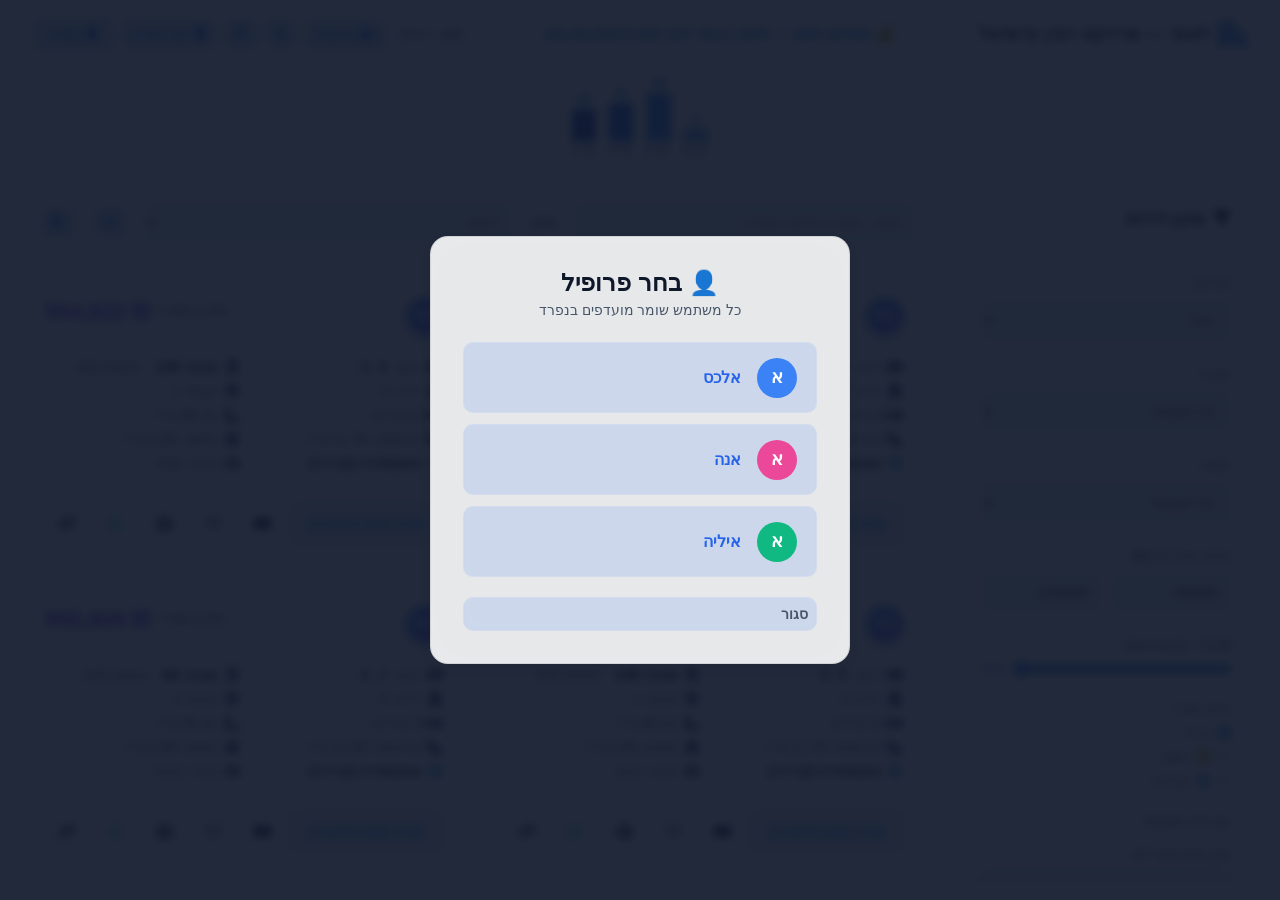
==== commit 39ed16e9: "feat: dynamic selection day with auto-updating payment schedule - Added date picker modal to change " ====
--- a/index.html
+++ b/index.html
@@ -51,6 +51,9 @@
                         style="padding:0.5rem 0.65rem;"><i class="fa-solid fa-moon"></i></button>
                     <button onclick="addToCalendar()" class="btn-secondary" title="הוסף יום הבחירה ליומן"
                         style="padding:0.5rem 0.65rem;"><i class="fa-regular fa-calendar-plus"></i></button>
+                    <button onclick="openSelectionDayModal()" class="btn-secondary" title="עדכן יום בחירה"
+                        style="padding:0.5rem 0.65rem;"><i class="fa-solid fa-calendar-day"></i> <span
+                            class="btn-label">יום בחירה</span></button>
 
                     <button id="specs-btn" class="btn-secondary" title="מפרט טכני"><i
                             class="fa-solid fa-clipboard-list"></i> <span class="btn-label">מפרט</span></button>
@@ -192,25 +195,6 @@
                     </button>
                     <div id="g4-status"
                         style="font-size:0.8rem; color:var(--text-muted); margin-top:0.3rem; text-align:center;"></div>
-                </div>
-
-                <!-- V25: Backup/Restore -->
-                <div style="margin-top:1rem; padding-top:1rem; border-top:1px solid var(--panel-border);">
-                    <label
-                        style="font-weight:600; font-size:0.85rem; color:var(--text-muted); margin-bottom:0.5rem; display:block;">גיבוי
-                        נתונים</label>
-                    <div style="display:flex; gap:0.5rem;">
-                        <button onclick="window.exportUserData()" class="btn-secondary"
-                            style="flex:1; justify-content:center; gap:0.3rem; display:flex; font-size:0.85rem;">
-                            <i class="fa-solid fa-download"></i> ייצוא
-                        </button>
-                        <input type="file" id="import-data" accept=".json" style="display:none;"
-                            onchange="window.importUserData(this.files[0])">
-                        <button onclick="document.getElementById('import-data').click()" class="btn-secondary"
-                            style="flex:1; justify-content:center; gap:0.3rem; display:flex; font-size:0.85rem;">
-                            <i class="fa-solid fa-upload"></i> שחזור
-                        </button>
-                    </div>
                 </div>
             </aside>
 
@@ -523,6 +507,42 @@
         </div>
     </div>
 
+    <!-- Selection Day Modal -->
+    <div id="selection-day-modal" class="modal" style="display:none; background:rgba(15,23,42,0.92);">
+        <div class="modal-content glass-panel" style="text-align:center; padding:2rem; max-width:520px; width:92vw;">
+            <h2 style="margin-bottom:0.5rem;"><i class="fa-solid fa-calendar-day"></i> עדכון יום בחירה</h2>
+            <p style="color:var(--text-muted); margin-bottom:1.5rem; font-size:0.88rem;">שנה את יום הבחירה וכל הלוז
+                יתעדכן אוטומטית</p>
+
+            <div style="margin-bottom:1.25rem;">
+                <label
+                    style="display:block; font-weight:600; margin-bottom:0.4rem; color:var(--text-main); font-size:0.95rem;">בחר
+                    תאריך:</label>
+                <input type="date" id="selection-day-input" class="fancy-select"
+                    style="width:100%; max-width:260px; padding:0.75rem; font-size:1.1rem; text-align:center; direction:ltr; border-radius:10px; background:rgba(15,23,42,0.8); color:white; border:1px solid var(--panel-border); font-family:inherit;">
+            </div>
+
+            <div id="selection-day-preview"
+                style="text-align:right; max-height:300px; overflow-y:auto; margin-bottom:1.25rem; padding:1rem; background:rgba(59,130,246,0.05); border:1px solid var(--panel-border); border-radius:12px; font-size:0.88rem; line-height:1.8;">
+                <!-- Preview of computed dates will be injected here -->
+            </div>
+
+            <div style="display:flex; gap:0.75rem; justify-content:center; flex-wrap:wrap;">
+                <button onclick="saveSelectionDay()" class="btn-primary"
+                    style="padding:0.75rem 2rem; border-radius:10px; font-size:1rem; border:none; cursor:pointer; font-family:inherit;">
+                    <i class="fa-solid fa-check"></i> שמור
+                </button>
+                <button onclick="resetSelectionDay()" class="btn-secondary"
+                    style="padding:0.75rem 1.5rem; font-size:0.9rem;">
+                    <i class="fa-solid fa-rotate-left"></i> איפוס לברירת מחדל
+                </button>
+            </div>
+
+            <button onclick="document.getElementById('selection-day-modal').style.display='none'" class="btn-secondary"
+                style="width:100%; color:var(--text-muted); font-size:0.85rem; padding:0.5rem; margin-top:1rem;">סגור</button>
+        </div>
+    </div>
+
     <!-- Back to Top Button -->
     <button id="back-to-top"
         style="display:none; position:fixed; bottom:2rem; left:1.5rem; z-index:999; width:48px; height:48px; border-radius:50%; background:var(--primary); color:white; border:none; font-size:1.2rem; cursor:pointer; box-shadow:0 4px 20px rgba(59,130,246,0.5); transition:all 0.2s;"
@@ -532,10 +552,12 @@
 
 
     <script src="https://cdnjs.cloudflare.com/ajax/libs/pdf.js/3.11.174/pdf.min.js"></script>
-    <script src="config.js?v=26"></script>
-    <script src="data_v12.js?v=26"></script>
-    <script src="app.js?v=26"></script>
-    <script src="sync.js?v=26"></script>
+    <script src="https://www.gstatic.com/firebasejs/10.12.2/firebase-app-compat.js"></script>
+    <script src="https://www.gstatic.com/firebasejs/10.12.2/firebase-database-compat.js"></script>
+    <script src="config.js?v=27"></script>
+    <script src="data_v12.js?v=27"></script>
+    <script src="app.js?v=27"></script>
+    <script src="sync.js?v=27"></script>
 </body>
 
 </html>
